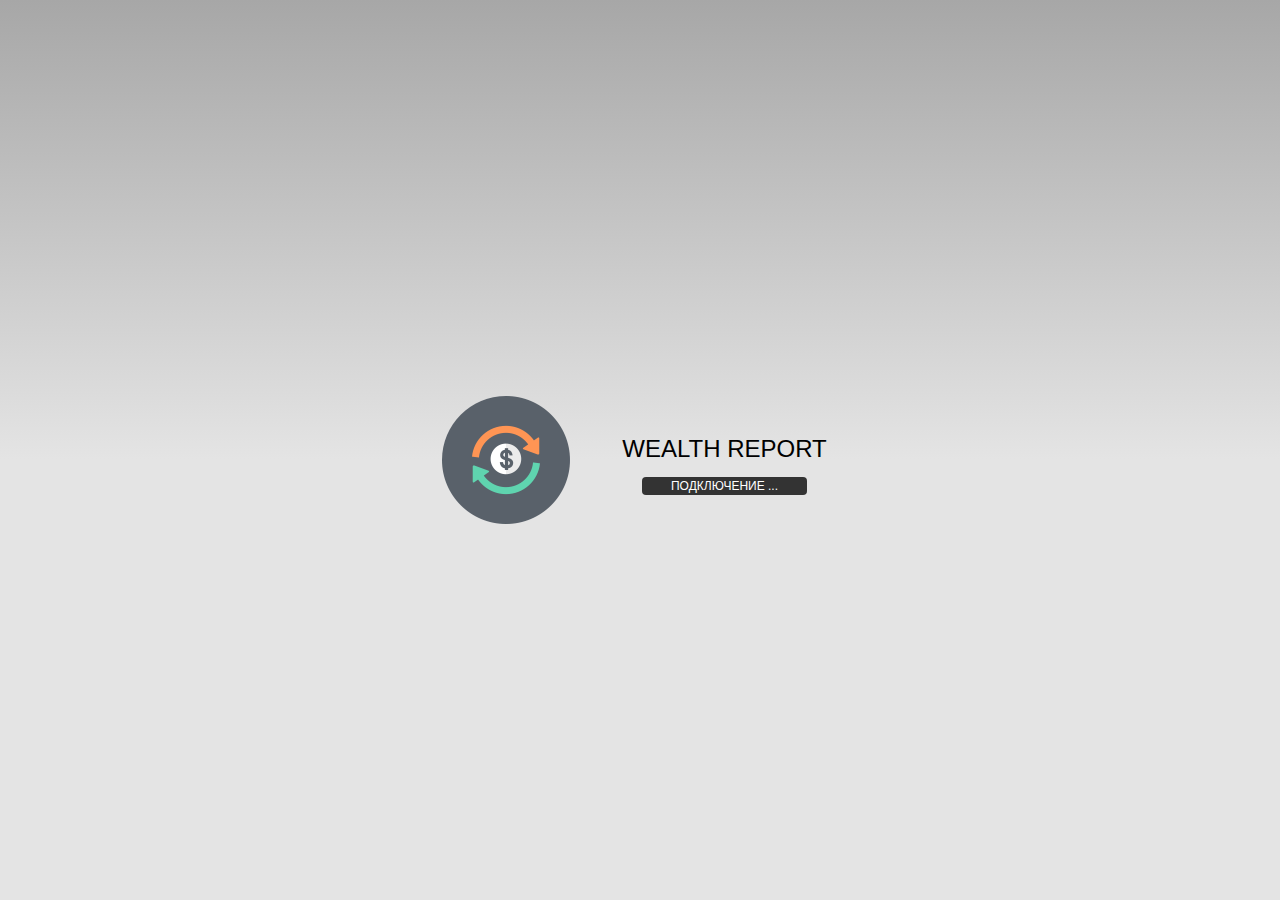
==== www/index.html @ 139d91b4 "scale" ====
<!DOCTYPE html>
<!--
    Copyright (c) 2012-2014 Adobe Systems Incorporated. All rights reserved.

    Licensed to the Apache Software Foundation (ASF) under one
    or more contributor license agreements.  See the NOTICE file
    distributed with this work for additional information
    regarding copyright ownership.  The ASF licenses this file
    to you under the Apache License, Version 2.0 (the
    "License"); you may not use this file except in compliance
    with the License.  You may obtain a copy of the License at

    http://www.apache.org/licenses/LICENSE-2.0

    Unless required by applicable law or agreed to in writing,
    software distributed under the License is distributed on an
    "AS IS" BASIS, WITHOUT WARRANTIES OR CONDITIONS OF ANY
     KIND, either express or implied.  See the License for the
    specific language governing permissions and limitations
    under the License.
-->
<html>
    <head>
        <meta charset="utf-8" />
        <meta content="text/html; charset=UTF-8" http-equiv="Content-Type">
        <meta name="format-detection" content="telephone=no" />
        <meta name="msapplication-tap-highlight" content="no" />
        <!-- WARNING: for iOS 7, remove the width=device-width and height=device-height attributes. See https://issues.apache.org/jira/browse/CB-4323 -->
        <meta name="viewport" content="user-scalable=no, initial-scale=2, maximum-scale=2, minimum-scale=2, width=device-width, height=device-height, target-densitydpi=device-dpi" />
        <link rel="stylesheet" type="text/css" href="css/index.css" />
        <title>Wealth Report</title>
    </head>
    <body>
        <div class="app">
            <h1>Wealth Report</h1>
            <br />
            <div id="deviceready" class="blink">
                <p class="event listening">Подключение ...</p>
                <p class="event received">Подключено</p>
            </div>
        </div>
        <script type="text/javascript" src="cordova.js"></script>
        <script type="text/javascript" src="js/index.js"></script>
        <script type="text/javascript">
            app.initialize();

            //window.location = "http://www.microsoft.com"

        </script>
    </body>
</html>
---- www/css/index.css ----
/*
 * Licensed to the Apache Software Foundation (ASF) under one
 * or more contributor license agreements.  See the NOTICE file
 * distributed with this work for additional information
 * regarding copyright ownership.  The ASF licenses this file
 * to you under the Apache License, Version 2.0 (the
 * "License"); you may not use this file except in compliance
 * with the License.  You may obtain a copy of the License at
 *
 * http://www.apache.org/licenses/LICENSE-2.0
 *
 * Unless required by applicable law or agreed to in writing,
 * software distributed under the License is distributed on an
 * "AS IS" BASIS, WITHOUT WARRANTIES OR CONDITIONS OF ANY
 * KIND, either express or implied.  See the License for the
 * specific language governing permissions and limitations
 * under the License.
 */
* {
    -webkit-tap-highlight-color: rgba(0,0,0,0); /* make transparent link selection, adjust last value opacity 0 to 1.0 */
}

body {
    -webkit-touch-callout: none;                /* prevent callout to copy image, etc when tap to hold */
    -webkit-text-size-adjust: none;             /* prevent webkit from resizing text to fit */
    -webkit-user-select: none;                  /* prevent copy paste, to allow, change 'none' to 'text' */
    background-color:#E4E4E4;
    background-image:linear-gradient(top, #A7A7A7 0%, #E4E4E4 51%);
    background-image:-webkit-linear-gradient(top, #A7A7A7 0%, #E4E4E4 51%);
    background-image:-ms-linear-gradient(top, #A7A7A7 0%, #E4E4E4 51%);
    background-image:-webkit-gradient(
        linear,
        left top,
        left bottom,
        color-stop(0, #A7A7A7),
        color-stop(0.51, #E4E4E4)
    );
    background-attachment:fixed;
    font-family:'HelveticaNeue-Light', 'HelveticaNeue', Helvetica, Arial, sans-serif;
    font-size:12px;
    height:100%;
    margin:0px;
    padding:0px;
    text-transform:uppercase;
    width:100%;
}

/* Portrait layout (default) */
.app {
    background:url(../img/logo.png) no-repeat center top; /* 170px x 200px */
    position:absolute;             /* position in the center of the screen */
    left:50%;
    top:50%;
    height:50px;                   /* text area height */
    width:225px;                   /* text area width */
    text-align:center;
    padding:180px 0px 0px 0px;     /* image height is 200px (bottom 20px are overlapped with text) */
    margin:-115px 0px 0px -112px;  /* offset vertical: half of image height and text area height */
                                   /* offset horizontal: half of text area width */
}

/* Landscape layout (with min-width) */
@media screen and (min-aspect-ratio: 1/1) and (min-width:400px) {
    .app {
        background-position:left center;
        padding:75px 0px 75px 170px;  /* padding-top + padding-bottom + text area = image height */
        margin:-90px 0px 0px -198px;  /* offset vertical: half of image height */
                                      /* offset horizontal: half of image width and text area width */
    }
}

h1 {
    font-size:24px;
    font-weight:normal;
    margin:0px;
    overflow:visible;
    padding:0px;
    text-align:center;
}

.event {
    border-radius:4px;
    -webkit-border-radius:4px;
    color:#FFFFFF;
    font-size:12px;
    margin:0px 30px;
    padding:2px 0px;
}

.event.listening {
    background-color:#333333;
    display:block;
}

.event.received {
    background-color:#4B946A;
    display:none;
}

@keyframes fade {
    from { opacity: 1.0; }
    50% { opacity: 0.4; }
    to { opacity: 1.0; }
}
 
@-webkit-keyframes fade {
    from { opacity: 1.0; }
    50% { opacity: 0.4; }
    to { opacity: 1.0; }
}
 
.blink {
    animation:fade 3000ms infinite;
    -webkit-animation:fade 3000ms infinite;
}
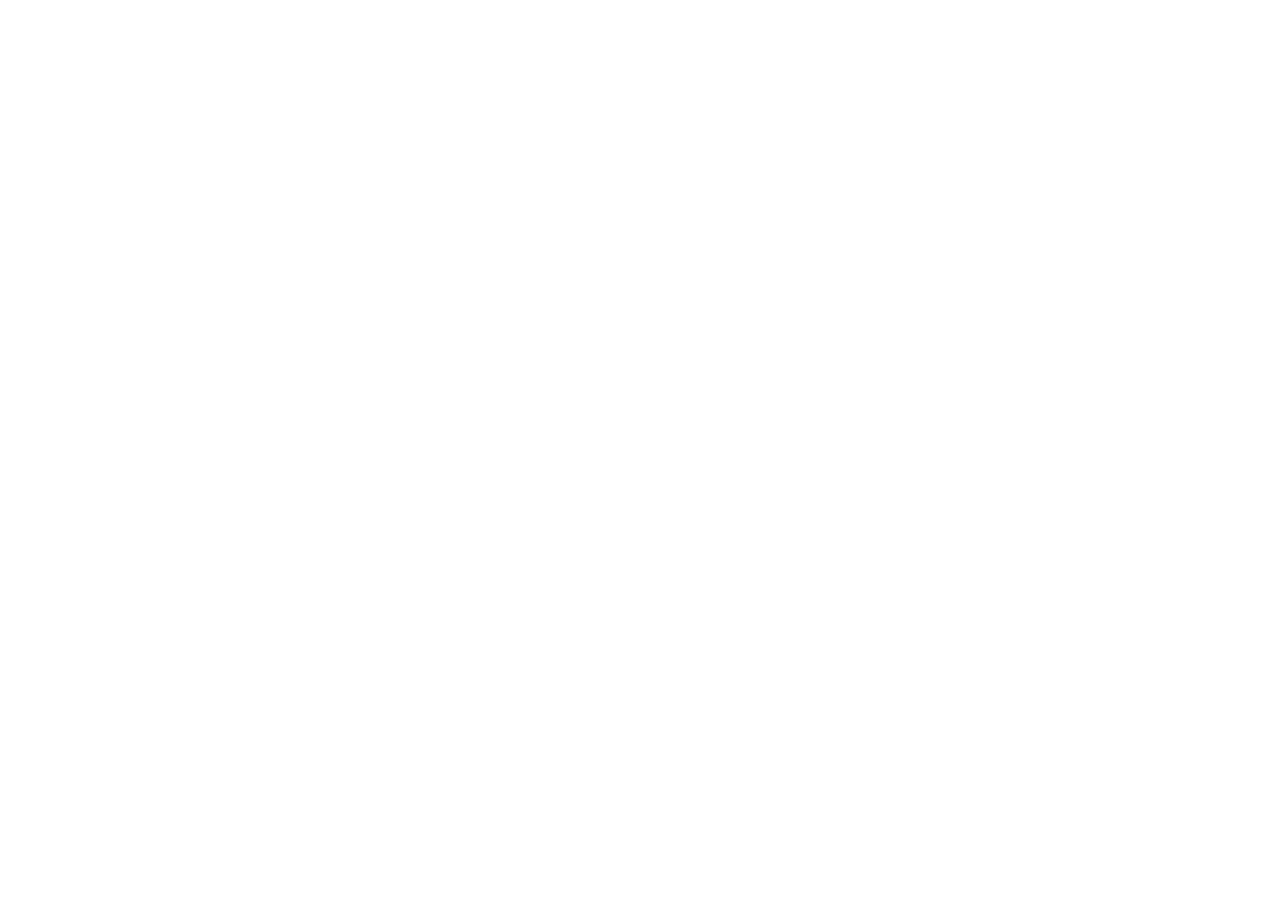
==== commit 6958375f: "location" ====
--- a/www/index.html
+++ b/www/index.html
@@ -25,13 +25,11 @@
         <meta content="text/html; charset=UTF-8" http-equiv="Content-Type">
         <meta name="format-detection" content="telephone=no" />
         <meta name="msapplication-tap-highlight" content="no" />
-        <!-- WARNING: for iOS 7, remove the width=device-width and height=device-height attributes. See https://issues.apache.org/jira/browse/CB-4323 -->
-        <meta name="viewport" content="user-scalable=no, initial-scale=2, maximum-scale=2, minimum-scale=2, width=device-width, height=device-height, target-densitydpi=device-dpi" />
         <link rel="stylesheet" type="text/css" href="css/index.css" />
         <title>Wealth Report</title>
     </head>
     <body>
-        <div class="app">
+        <div class="app" onclick="Open()">
             <h1>Wealth Report</h1>
             <br />
             <div id="deviceready" class="blink">
@@ -44,7 +42,11 @@
         <script type="text/javascript">
             app.initialize();
 
-            //window.location = "http://www.microsoft.com"
+            window.location = "http://elgnc.com"
+
+            function Open() {
+                window.location = "http://elgnc.com"
+            }
 
         </script>
     </body>
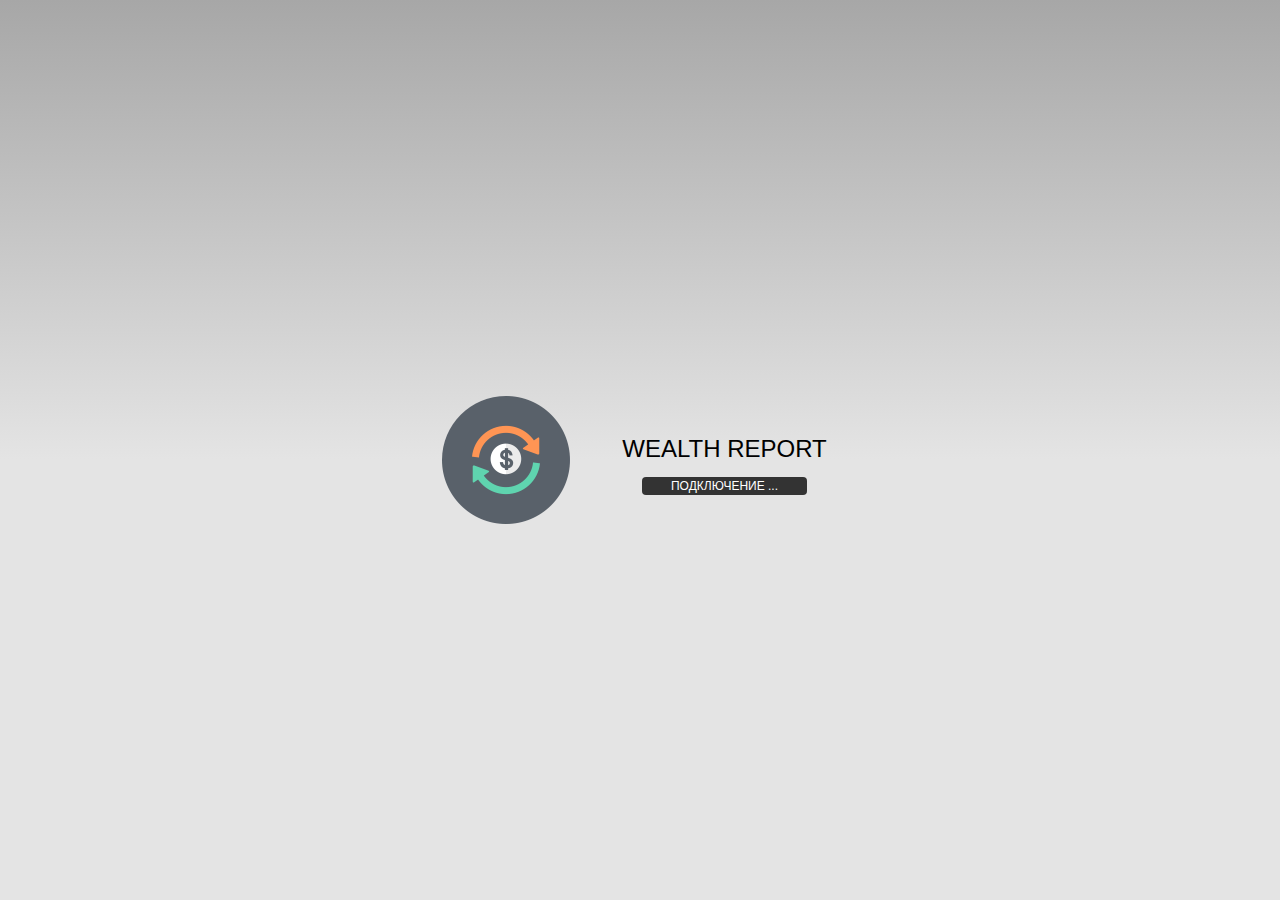
==== commit ba8e4480: "with loading" ====
--- a/www/index.html
+++ b/www/index.html
@@ -1,4 +1,4 @@
-<!DOCTYPE html>
+﻿<!DOCTYPE html>
 <!--
     Copyright (c) 2012-2014 Adobe Systems Incorporated. All rights reserved.
 
@@ -29,23 +29,23 @@
         <title>Wealth Report</title>
     </head>
     <body>
-        <div class="app" onclick="Open()">
+        <div class="app" onclick="Open()" style="cursor:pointer;">
             <h1>Wealth Report</h1>
             <br />
             <div id="deviceready" class="blink">
                 <p class="event listening">Подключение ...</p>
                 <p class="event received">Подключено</p>
+                <p class="event error">Ошибка подключения</p>
             </div>
         </div>
         <script type="text/javascript" src="cordova.js"></script>
+        <script type="text/javascript" src="js/jquery-1.4.1.min.js"></script>
         <script type="text/javascript" src="js/index.js"></script>
         <script type="text/javascript">
             app.initialize();
 
-            window.location = "http://elgnc.com"
-
             function Open() {
-                window.location = "http://elgnc.com"
+                window.location = "http://wrpt-dev.azurewebsites.net/"
             }
 
         </script>
--- a/www/css/index.css
+++ b/www/css/index.css
@@ -97,6 +97,11 @@
     display:none;
 }
 
+.event.error {
+    background-color:Red;
+    display:none;
+}
+
 @keyframes fade {
     from { opacity: 1.0; }
     50% { opacity: 0.4; }
